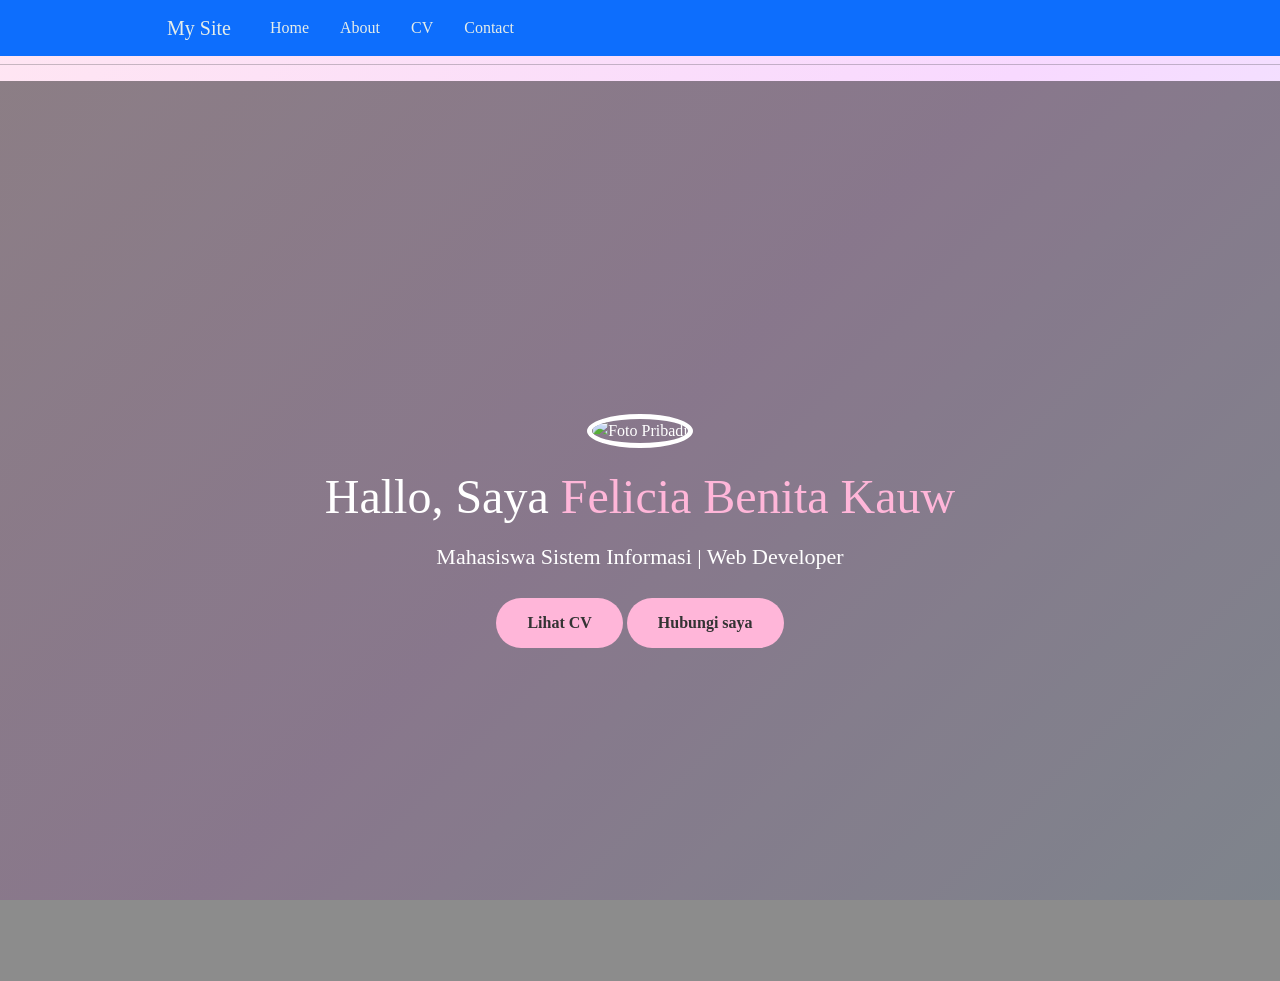
==== index.html @ c6806684 "menambahkan struktur html" ====
<!DOCTYPE html>
<html lang="en">
<head>
    <meta charset="UTF-8">
    <meta name="viewport" content="width=device-width, initial-scale=1.0">
    <title>Document</title>
    <link href="https://cdn.jsdelivr.net/npm/bootstrap@5.3.8/dist/css/bootstrap.min.css" rel="stylesheet" integrity="sha384-sRIl4kxILFvY47J16cr9ZwB07vP4J8+LH7qKQnuqkuIAvNWLzeN8tE5YBujZqJLB" crossorigin="anonymous">
    <link rel="stylesheet" href="style.css">
</head>
<body>
    <h1> Welcome to My Site</h1>
    <nav class="navbar fixed-top navbar-expand-lg navbar-dark bg-primary">
        <div class="container">
            <a class="navbar-brand" href="index.html">My Site</a>
            <button class="navbar-toggler" type="button" data-bs-toggle="collapse" data-bs-target="#navbarNav">
                <span class="navbar-toggler-icon"></span>
            </button>
            <div class="collapse navbar-collapse" id="navbarNav">
                <ul class="navbar-nav">
                    <li class="nav-item">
                        <a class="nav-link" href="index.html">Home</a>
                    </li>
                    <li class="nav-item">
                        <a class="nav-link" href="about.html">About</a>
                    </li>
                    <li class="nav-item">
                        <a class="nav-link" href="cv.html">CV</a>
                    </li>
                    <li class="nav-item">
                        <a class="nav-link" href="contact.html">Contact</a>
                    </li>
                </ul>
            </div>
        </div>
    </nav>
    <hr>
     <section class="hero">
    <div class="hero-content">
        <img src="img/foto_pribadi.jpeg" alt="Foto Pribadi">

        <h1>Hallo, Saya <span>Felicia Benita Kauw</span></h1>
        <p>Mahasiswa Sistem Informasi | Web Developer</p>

        <a href="cv.html" class="btn">Lihat CV</a>
        <a href="contact.html" class="btn">Hubungi saya</a>
    </div>
</section>
</body>
</html>
---- style.css ----
body{
    margin:0;
    padding:0;
    font-family:'Times New Roman', Times, serif;
    min-height:100vh;
    overflow-x:hidden;
    position:relative;

    background: linear-gradient(135deg, #ffe6f2, #f8d9ff, #e6f0ff);
    background-attachment: fixed;
}

section {
  min-height: 100vh;
  padding: 100px 20px;
}

.title{
  text-align: center;
}

.navbar {
  background-color: rgba(35, 13, 45, 0.85);
}

.navbar a {
  color: rgb(229, 237, 233);
  margin-left: 15px;
}

.card {
  padding:15px;
    margin-bottom:15px;
    background:#fff0f7;
    border-left:5px solid #d46aa0;
    border-radius:10px;
}


.btn-custom {
  background-color: #c274b7;
  border: none;
}

.btn-custom:hover {
  background-color: #0b5ed7;
  transform: scale(1.05);
  transition: 0.3s;
}

.profile-img {
  width: 150px;
  height: 150px;
  border-radius: 50%;
  object-fit: cover;
  border: 4px solid white;
}

.skills-box{
    background:white;
    padding:25px;
    border-radius:20px;
    box-shadow:0 8px 20px rgba(0,0,0,0.1);
}

.skills-box h2{
    color:#000000;
    margin-bottom:20px;
}

.skill-item{
    padding:15px;
    margin-bottom:15px;
    background:#fff0f7;
    border-left:5px solid #d46aa0;
    border-radius:10px;
}

.skill-item h4{
    margin-bottom:6px;
    color:#333;
}

.skill-item p{
    color:#555;
    font-size:15px;
}

.html {
  width: 80%;
  background: #ff6b6b;
}

.css {
  width: 75%;
  background: #4dabf7;
}

.bs {
  width: 70%;
  background: #845ef7;
}

.container {
  max-width: 1000px;
}

.profile-img {
  width: 120px;
  border-radius: 50%;
  margin-bottom: 10px;
}

.exp-item{
    margin-bottom:20px;
    padding:15px;
    border-left:4px solid #ff8fc7;
    background:#fff0f7;
    border-radius:10px;
}

.exp-item h4{
    margin-bottom:5px;
    color:#333;
}

.exp-item p{
    margin:4px 0;
    color:#555;
}

.hero{
    height:100vh;
    background: linear-gradient(rgba(0,0,0,0.45), rgba(0,0,0,0.45)),
    url('https://images.unsplash.com/photo-14');
    
    background-size:cover;
    background-position:center;

    display:flex;
    justify-content:center;
    align-items:center;
    text-align:center;
    color:white;
    padding:20px;
}

.hero-content img{
    width:160px;
    height:160px;
    border-radius:50%;
    object-fit:cover;
    border:5px solid white;
    margin-bottom:20px;
}

.hero-content h1{
    font-size:48px;
    margin-bottom:15px;
}

.hero-content h1 span{
    color:#ffb6d9;
}

.hero-content p{
    font-size:22px;
    margin-bottom:25px;
}

.btn{
    display:inline-block;
    padding:12px 30px;
    background:#ffb6d9;
    color:#333;
    text-decoration:none;
    border-radius:30px;
    font-weight:bold;
    transition:0.3s;
}

.btn:hover{
    background:white;
}

.about{
    width:100%;
    min-height:100vh;
    display:flex;
    justify-content:center;
    align-items:center;
    gap:60px;
    padding:80px 10%;
    background:linear-gradient(135deg,#fff0f7,#f8f9ff);
    flex-wrap:wrap;
}

.about-img img{
    width:320px;
    border-radius:30px;
    box-shadow:0 15px 35px rgba(0,0,0,0.15);
    transition:0.4s;
}

.about-img img:hover{
    transform:scale(1.05);
}

.about-text{
    max-width:550px;
}

.about-text h1{
    font-size:52px;
    color:#222;
    margin-bottom:10px;
}

.about-text h3{
    color:#ff5ea8;
    font-size:24px;
    margin-bottom:20px;
}

.about-text p{
    font-size:18px;
    color:#555;
    line-height:1.8;
    margin-bottom:15px;
}

.about-btn{
    display:inline-block;
    margin-top:15px;
    padding:14px 35px;
    background:#ff5ea8;
    color:white;
    text-decoration:none;
    border-radius:40px;
    transition:0.3s;
}

.about-btn:hover{
    background:#222;
}
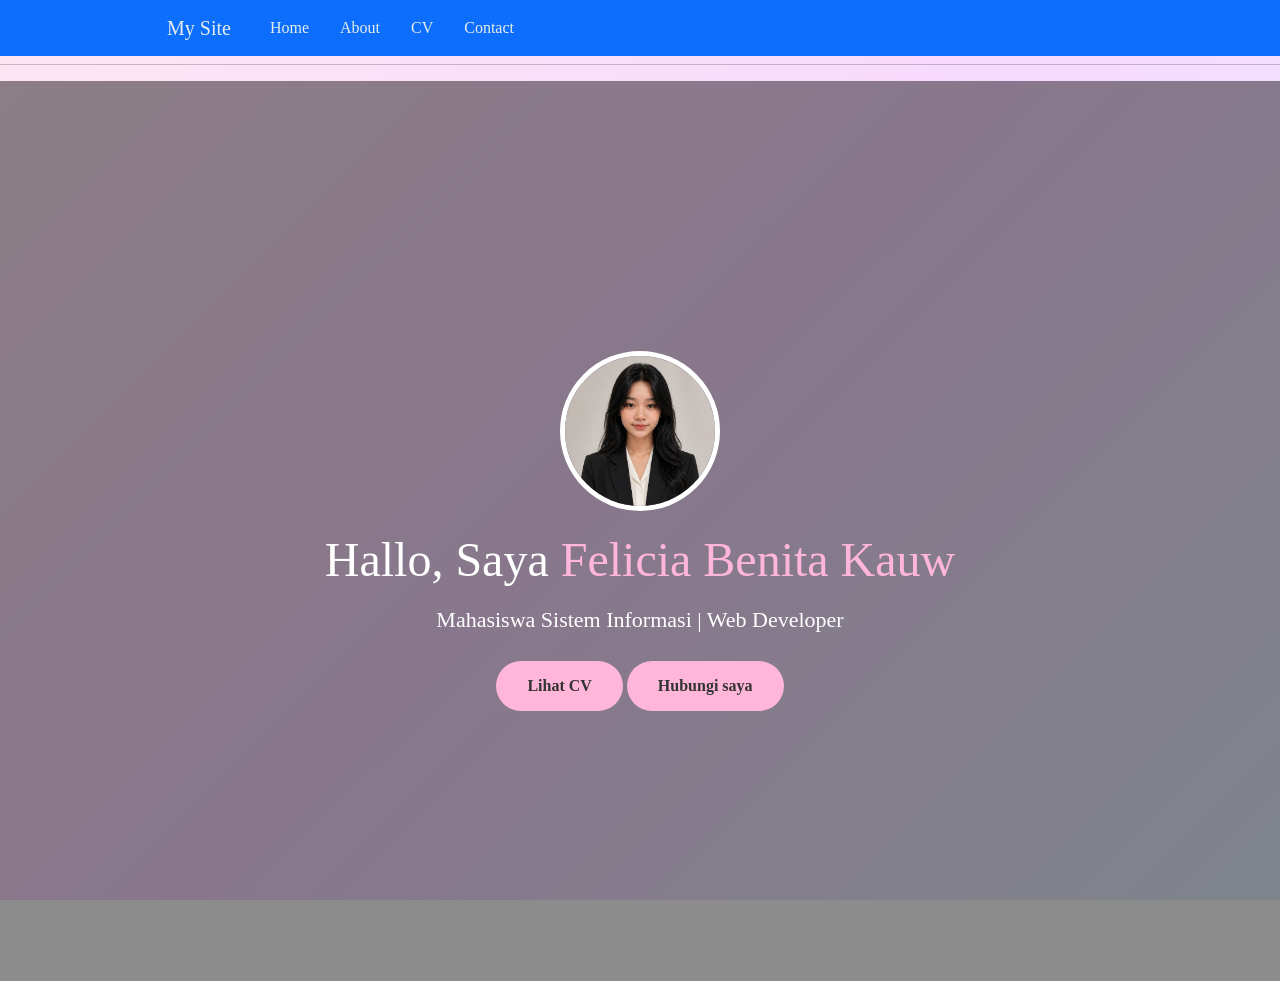
==== commit 94831a97: "memperbarui foto" ====
--- a/index.html
+++ b/index.html
@@ -36,7 +36,7 @@
     <hr>
      <section class="hero">
     <div class="hero-content">
-        <img src="img/foto_pribadi.jpeg" alt="Foto Pribadi">
+        <img src="foto_pribadi.jpeg" alt="Foto Pribadi">
 
         <h1>Hallo, Saya <span>Felicia Benita Kauw</span></h1>
         <p>Mahasiswa Sistem Informasi | Web Developer</p>
@@ -46,4 +46,4 @@
     </div>
 </section>
 </body>
-</html>+</html>
